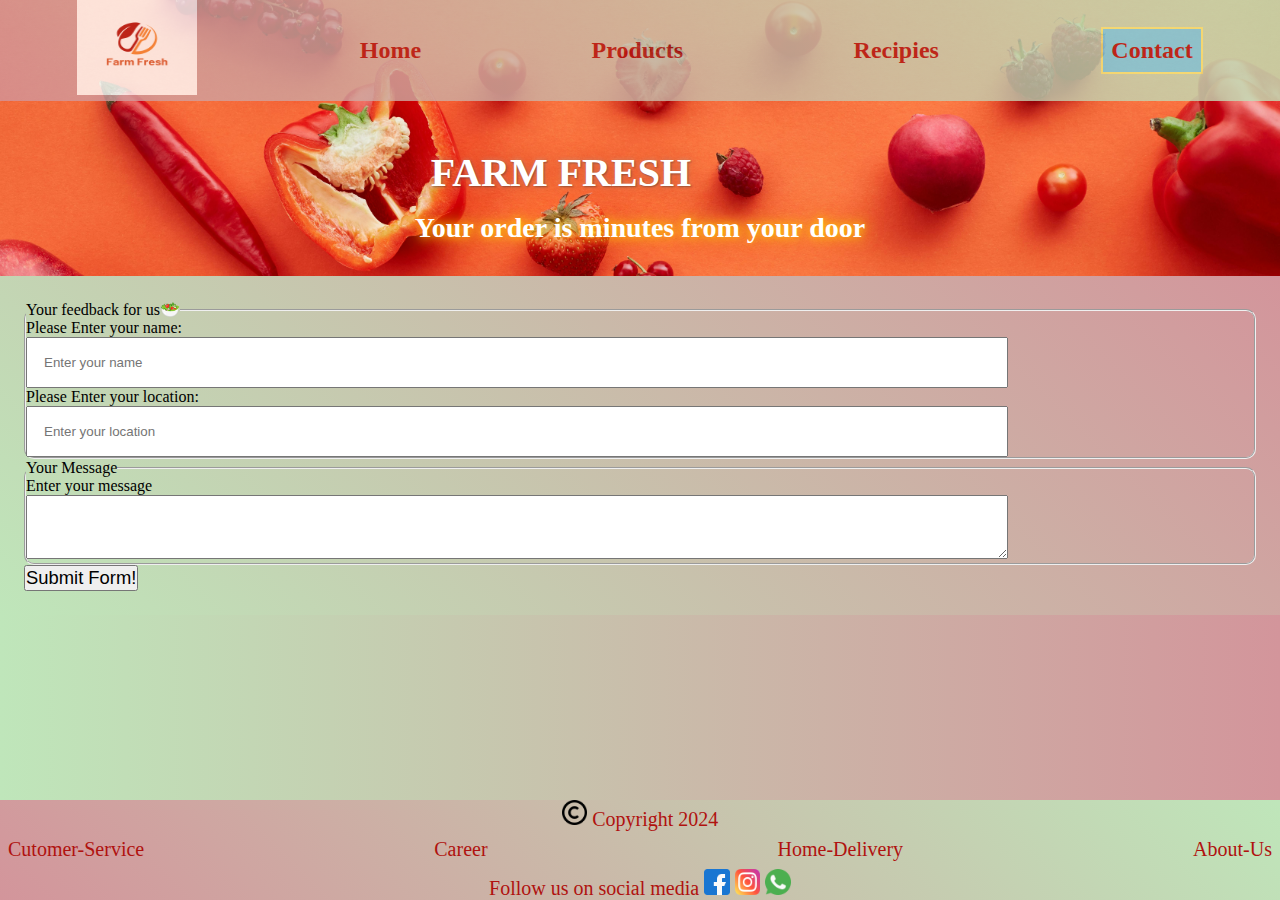
==== html/contact_form.html @ 05572454 "updating Nav links" ====
<!DOCTYPE html>
<html lang="en">

<head>
    <meta charset="UTF-8">
    <meta name="viewport" content="width=device-width, initial-scale=1.0">
    <title> Contact</title>
    <link rel="stylesheet" href="../styles/contact.css">
</head>

<body>
    <div class="background_image">
        <nav class="nav_menu">
            <div class="logo">
                <img src="../images/Farm_fresh_logo.png" width="120px" height="95px">
            </div>
            <a href="../index.html" target="_self">Home</a>
            <a href="./products.html" target="_self">Products</a>
            <a href="./recipies.html" target="_self">Recipies</a>
            <a href="./contact_form.html" target="_self" class="active">Contact</a>
        </nav>

        <section class="hero_content">
            <div class="hero_main_content">
                <h1 class="title"> FARM FRESH</h1>
                <span class="message">Your order is minutes from your door</span>
            </div>
        </section>
    </div>

    <section class="main_content">
        <form action="mailto: vaishali.govindaraj28@gmail.com" enctype="text/plain" method="POST" class="user_form">
            <fieldset>
                <legend> Your feedback for us🥗</legend>

                <label for="user_name"> Please Enter your name: </label>
                <input type="text" name="user_name" id="user_name" class="user_name" placeholder="Enter your name" required>

                <label for="user_location"> Please Enter your location: </label>
                <input type="text" name="user_location" id="user_location" class="user_location" placeholder="Enter your location" required>
            </fieldset>

            <fieldset>
                <legend> Your Message</legend>
                <label for="Enter your message"> Enter your message </label>
                <textarea id="user-message" name="user_message" class="user_message"> </textarea>
            </fieldset>
            <button class="button"> Submit Form!</button>
        </form>
    </section>

    <footer class="footer">
        <img src="../images/social_media_icon/copyright.png" alt="copyright_icon" height="auto" width="2%">
        Copyright 2024
        <div class="footer_content">
            <div>Cutomer-Service</div>
            <div>Career</div>
            <div>Home-Delivery</div>
            <div>About-Us</div>
        </div>
        <div class="social_media">
            Follow us on social media
            <img src="../images/social_media_icon/facebook.png" alt="facebook_icon" height="auto" width="2%">
            <img src="../images/social_media_icon/instagram.png" alt="instagram_icon" height="auto" width="2%">
            <img src="../images/social_media_icon/whatsapp.png" alt="whatsapp_icon" height="auto" width="2%">
        </div>
    </footer>

</body>

</html>
---- styles/contact.css ----
* {
    box-sizing: border-box;
    margin: 0;
    padding: 0;
}

html {
    min-height: 100vh;
}

body {
    min-height: 100vh;
    background-image: linear-gradient(45deg, #D3959B, #BFE6BA);
}

.background_image {
    height: 100%;
    background-image: url(../images/refresh-hero-home.png);
    background-size: cover;
    background-position: top, right;
    z-index: -1;
}

.logo {
    display: none;
}

.nav_menu {
    background-image: linear-gradient(45deg, #D3959B, #BFE6BA);
    display: flex;
    justify-content: space-around;
    color: antiquewhite;
    background-color: transparent;
    opacity: 0.80;
}

.nav_menu a {
    color: #2a2f74;
    font-size: 1.5rem;
    font-weight: bold;
    text-decoration: none;
}

.active{
    background-color : rgb(118, 212, 235);
    border: 2px solid rgb(244, 240, 126);;
    font-size: 1.5rem;;
}

.hero_content {
    background-color: transparent;
    color: #fff;
    padding: 32px;
    display: flex;
    justify-content: center;
    text-shadow: 1px 1px 2px rgba(0, 0, 0, 0.318), 0 0 25px rgb(10, 18, 59), 0 0 5px rgba(111, 230, 141, 0.575);
}

.hero_main_content {
    justify-content: center;
    align-content: center;
    font-size: 1.5rem;
}

.title {
    padding: 16px;
    font-size: 7vw;
    font-weight: 550;
    filter: none;
    z-index: 60;
    align-self: self-start;
    text-shadow: 1px 1px 2px rgba(0, 0, 0, 0.318), 0 0 25px rgb(215, 59, 28), 0 0 5px rgba(174, 186, 177, 0.575);
}

.message {
    text-shadow: 0 0 10px #FFD700,
        0 0 20px #FFA500,
        0 0 30px #FF6347;
    margin-left: 0px;
    font-size: 4vw;
    font-weight: 400;
    font-weight: bolder;
    z-index: 40;
    border-radius: 20px;
    color: #fff;
}

.main_content {
    background-color: #AED4E6;
    flex-grow: 1;
    padding: 8px;
    background-image: linear-gradient(45deg, #BFE6BA, #D3959B);
}

.user_form {
    height: 100%;
    border-radius: 25px;
    padding: 16px;
    font-size: 1.5rem;
}

label {
    display: block;
    margin-bottom: 8px 0;
}


.radio_label {
    display: inline;
}


fieldset {
    border-radius: 10px;
}

.user_name,
.user_location,
.user_message {
    width: 80%;
    padding: 16px;
}

.button{
    font-size: 1.25rem;
}

.footer {
    background-image: linear-gradient(45deg, #D3959B, #BFE6BA);
    padding: 0;
    text-align: center;
    font-size: 1rem;
    margin: 0;
    position: fixed;
    bottom: 0;
}

.footer_content {
    display: flex;
    justify-content: space-between;
    padding: 0;
    margin: 0;
}

@media screen and (min-width:768px) {
    body {
        background-image: linear-gradient(90deg, #BFE6BA, #D3959B);
        min-height: 100vh;
    }

    .background_image {
        height: 40%;
        background-image: url(../images/pexels-food_bg.jpeg);
        background-size: cover;
        z-index: 0;
        animation: bg_image_change 15s linear infinite;
    }

    @keyframes bg_image_change {

        15% {
            background-image: url("../images/refresh-hero-home.png");
        }

        30% {
            background-image: url("../images/food_bgimage.jpg");
        }

        60% {
            background-image: url("../images/Media_Query_Mobile/Home_Background/bg_image_home.jpeg");
        }

        80% {
            background-image: url("../images/pexels-food_bg.jpeg");
        }

        100% {
            background-image: url("../images/pexels-food_bg.jpeg");
        }
    }

    .logo {
        display: inline;
    }

    .nav_menu {
        display: flex;
        background-image: linear-gradient(45deg, #D3959B, #BFE6BA);
        justify-content: space-around;
        height: 10%;
        color: #b0120f;
        align-items: center;
        font-size: 1.5rem;
        font-weight: bold;
        margin: 0;
        padding: 0;
    }

    .nav_menu a {
        color: #b0120f;
        font-weight: bolder;
        /*background-color: transparent;*/
        text-decoration: none;
        padding: 8px;
    }

    .nav_menu a:hover {
        background-color: #e8dba1;
    }

    .title{
        font-size: 2.5rem;
    }

    .message{
        font-size: 1.75rem;
    }


    .main_content {
        flex-grow: 1;
    }

    .user_form {
        height: 100%;
        border-radius: 25px;
        padding: 16px;
        font-size: 1rem;
    }

    .button{
        font-size:1.15rem;
    }

    .footer {
        background-color: #fff;
        color: #b0120f;
        text-align: center;
        font-size: 1.25rem;
        flex-grow: 0;
        position: fixed;
        bottom: 0;
    }

    .footer_content {
        display: flex;
        justify-content: space-between;
        padding: 8px;
    }
}

@media screen and (min-width:2000px) {
    body {
        background-image: linear-gradient(90deg, #BFE6BA, #D3959B);
        min-height: 100vh;
    }

    .logo {
        display: inline;
    }

    .background_image {
        height: 10%;
        background-image: url(../images/pexels-food_bg.jpeg);
        background-size: cover;
        z-index: 0;
        animation: bg_image_change 15s linear infinite;
    }

    @keyframes bg_image_change {

        15% {
            background-image: url("../images/refresh-hero-home.png");
        }

        30% {
            background-image: url("../images/food_bgimage.jpg");
        }

        60% {
            background-image: url("../images/Media_Query_Mobile/Home_Background/bg_image_home.jpeg");
        }

        80% {
            background-image: url("../images/pexels-food_bg.jpeg");
        }

        100% {
            background-image: url("../images/pexels-food_bg.jpeg");
        }
    }

    .logo {
        display: inline;
    }

    .nav_menu {
        display: flex;
        background-image: linear-gradient(45deg, #D3959B, #BFE6BA);
        justify-content: space-around;
        height: 30%;
        color: #b0120f;
        align-items: center;
        font-size: 1.5rem;
        font-weight: bold;
        margin: 0;
        padding: 0;
    }

    .nav_menu a {
        color: #b0120f;
        font-weight: bolder;
    }

    .nav_menu a:hover {
        background-color: #ffd517;
    }

    .title{
        font-size: 2.5rem;
    }

    .message{
        font-size: 1.75rem;
    }


    .main_content {
        flex-grow: 1;
    }

    .user_form {
        height: 100%;
        border-radius: 25px;
        padding: 16px;
        font-size: 1rem;
    }

    .button{
        font-size:1rem;
    }

    .footer {
        background-color: #fff;
        color: #b0120f;
        text-align: center;
        font-size: 1.25rem;
        flex-grow: 0;
        position: fixed;
        bottom: 0;
    }

    .footer_content {
        display: flex;
        justify-content: space-between;
        padding: 8px;
    }
}
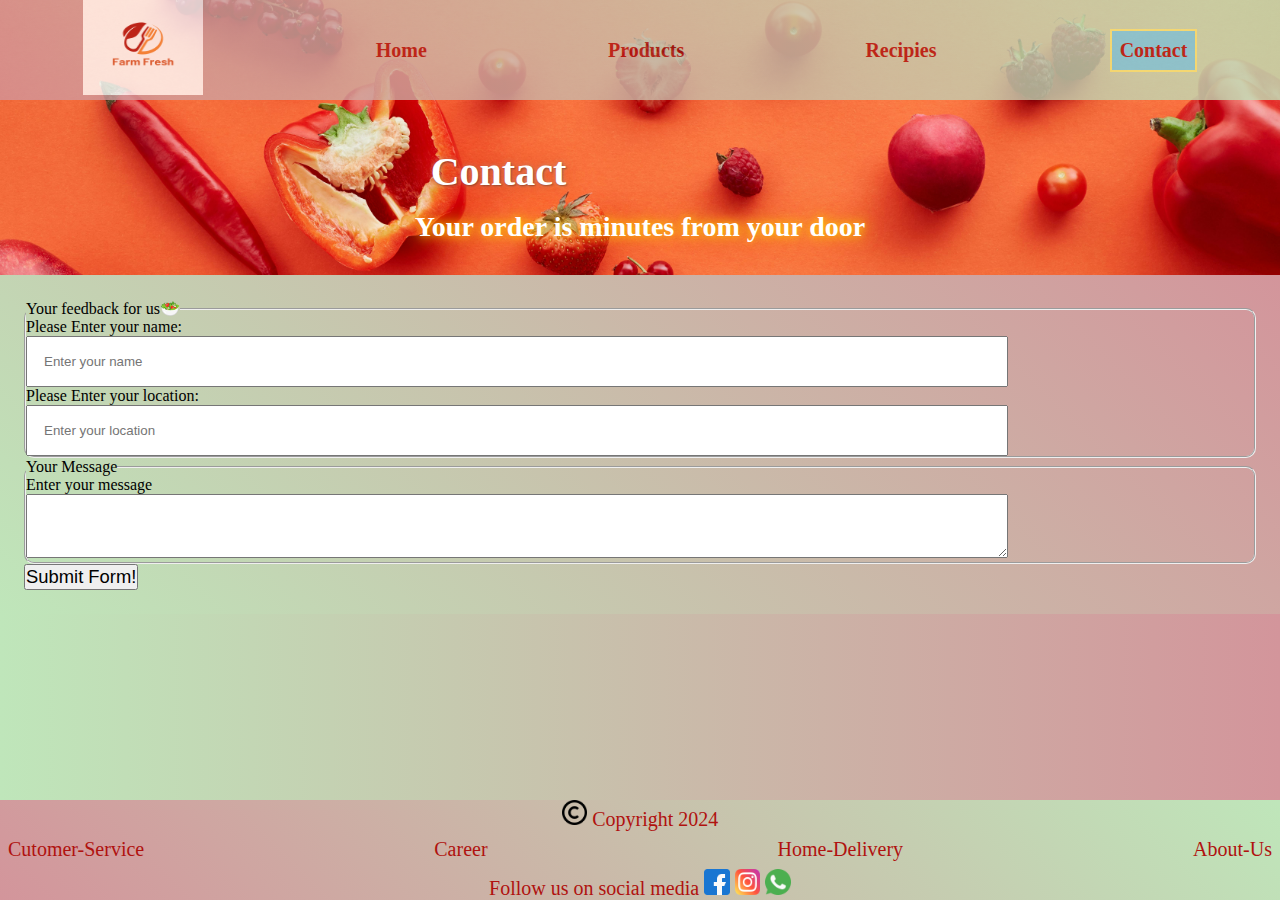
==== commit 15f3efe2: "Modifying all changes" ====
--- a/html/contact_form.html
+++ b/html/contact_form.html
@@ -22,7 +22,7 @@
 
         <section class="hero_content">
             <div class="hero_main_content">
-                <h1 class="title"> FARM FRESH</h1>
+                <h1 class="title"> Contact</h1>
                 <span class="message">Your order is minutes from your door</span>
             </div>
         </section>
--- a/styles/contact.css
+++ b/styles/contact.css
@@ -36,7 +36,7 @@
 
 .nav_menu a {
     color: #2a2f74;
-    font-size: 1.5rem;
+    font-size: 1.25rem;
     font-weight: bold;
     text-decoration: none;
 }
@@ -190,7 +190,7 @@
         height: 10%;
         color: #b0120f;
         align-items: center;
-        font-size: 1.5rem;
+        font-size: 1.25rem;
         font-weight: bold;
         margin: 0;
         padding: 0;
